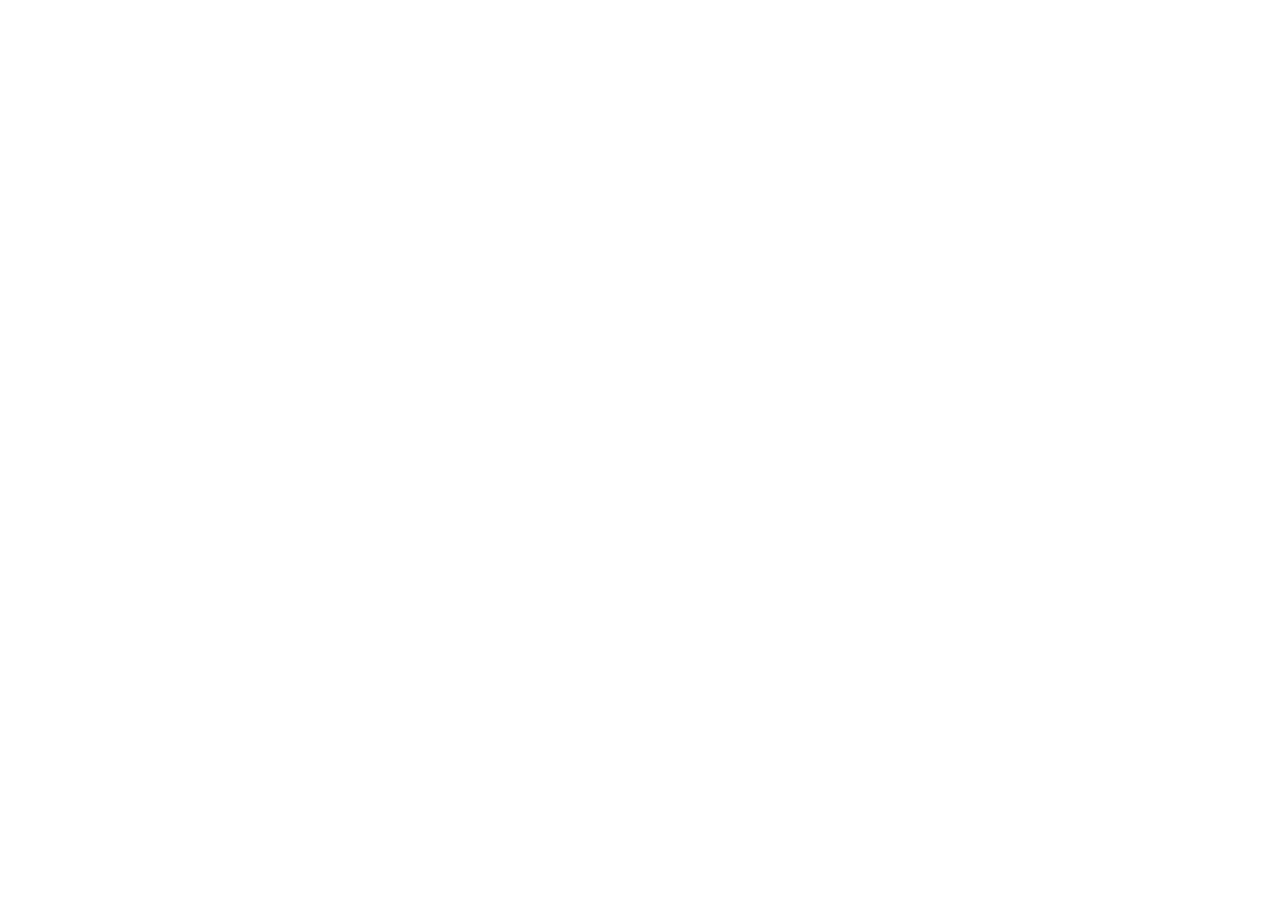
==== index.html @ 2a1e7d58 "Initial commit" ====
<!DOCTYPE html>
<html lang="en">
<head>
    <meta charset="UTF-8">
    <meta name="viewport" content="width=device-width, initial-scale=1.0">
    <title>Document</title>
</head>
<body>
    
</body>
</html>
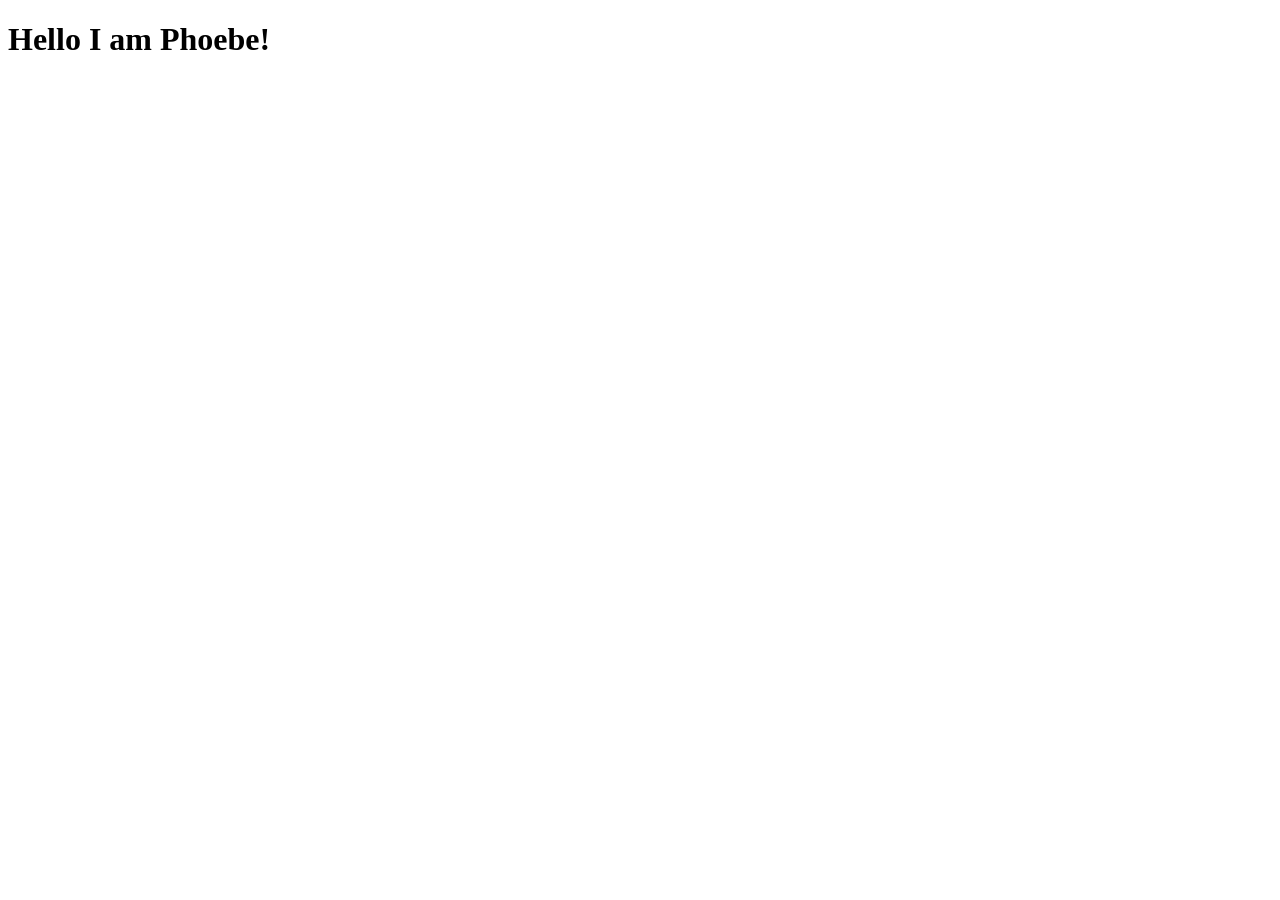
==== commit 692441bc: "Update index.html" ====
--- a/index.html
+++ b/index.html
@@ -6,6 +6,6 @@
     <title>Document</title>
 </head>
 <body>
-    
+    <h1>Hello I am Phoebe!</h1>
 </body>
 </html>
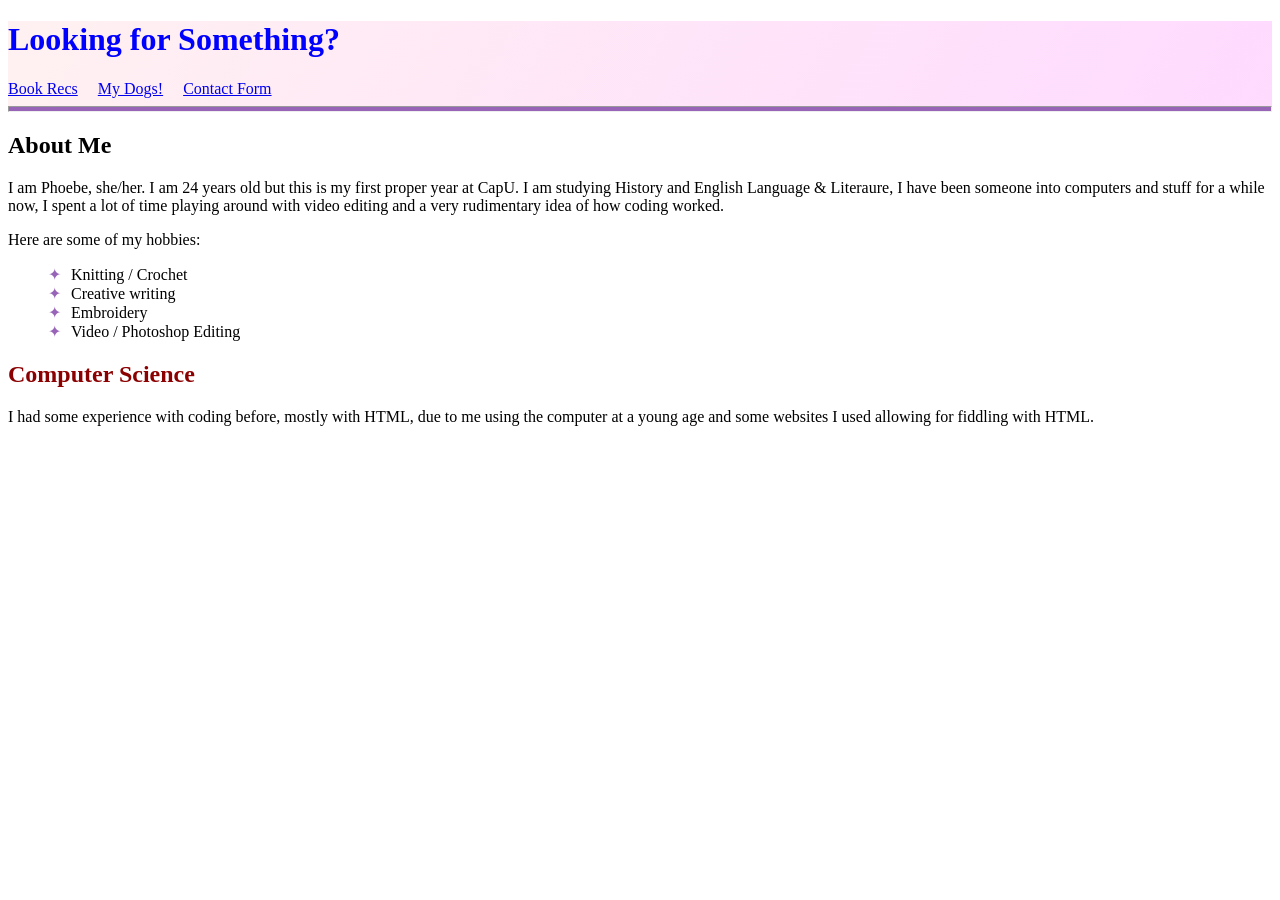
==== commit 624a8eed: "Added everything and included some content I have not been keeping up with this... But i changed eve" ====
--- a/index.html
+++ b/index.html
@@ -3,9 +3,36 @@
 <head>
     <meta charset="UTF-8">
     <meta name="viewport" content="width=device-width, initial-scale=1.0">
-    <title>Document</title>
+    <link rel="stylesheet" href="style.css">
+    <title>Index</title>
 </head>
 <body>
-    <h1>Hello I am Phoebe!</h1>
+    <header>
+  <h1>Looking for Something?</h1> 
+  <nav>
+  <a href="book rec.html">Book Recs</a>
+  <a href="doggies.html">My Dogs!</a>
+  <a href="contact.html">Contact Form</a>
+  </nav>
+  <hr>
+  </header>
+  <main>
+  <h2>About Me</h2>
+  <p>I am Phoebe, she/her. I am 24 years old but this is my first proper year at CapU. I am studying History and English Language & Literaure,
+    I have been someone into computers and stuff for a while now, I spent a lot of time playing around with video editing and a very rudimentary 
+    idea of how coding worked. 
+  </p>
+  <p>Here are some of my hobbies:</p>
+  <ul class="hobbies">
+    <li>Knitting / Crochet</li>
+    <li>Creative writing</li>
+    <li>Embroidery</li>
+    <li>Video / Photoshop Editing</li></ul>
+    <h2 class="second">Computer Science</h2>
+    <p>I had some experience with coding before, mostly with HTML, due to me using the computer at a young age and some websites I used allowing for
+        fiddling with HTML.
+    </p>
+    </main>
+    <script src="script.js"></script>
 </body>
 </html>
--- a/style.css
+++ b/style.css
@@ -0,0 +1,47 @@
+h1{
+    color: blue;
+}
+.second{
+    color: darkred;
+}
+img{
+    width: 500px; 
+    padding-top: 5px; 
+    padding-bottom: 5px;
+}
+.banner{
+    width: 1300px;
+    padding-top: 5px; 
+    padding-bottom: 5px;
+}
+.book{
+    width:250px;
+}
+header{
+    background: linear-gradient(120deg, #fff1f1, #fedaff)
+}
+nav a{
+    margin-right:16px;
+}
+hr {
+    background-color: #9864b8; 
+    height: 4px;
+}
+.hobbies{
+    list-style:none;
+}
+.hobbies li::before {
+    content: "✦";
+    margin-right: 10px;
+    color:#9864b8;
+}
+div{
+    background-color:#fff;
+}
+.book1{
+    display:flex;
+    width:max-content;
+    margin:10px;
+    padding:5px;
+
+}
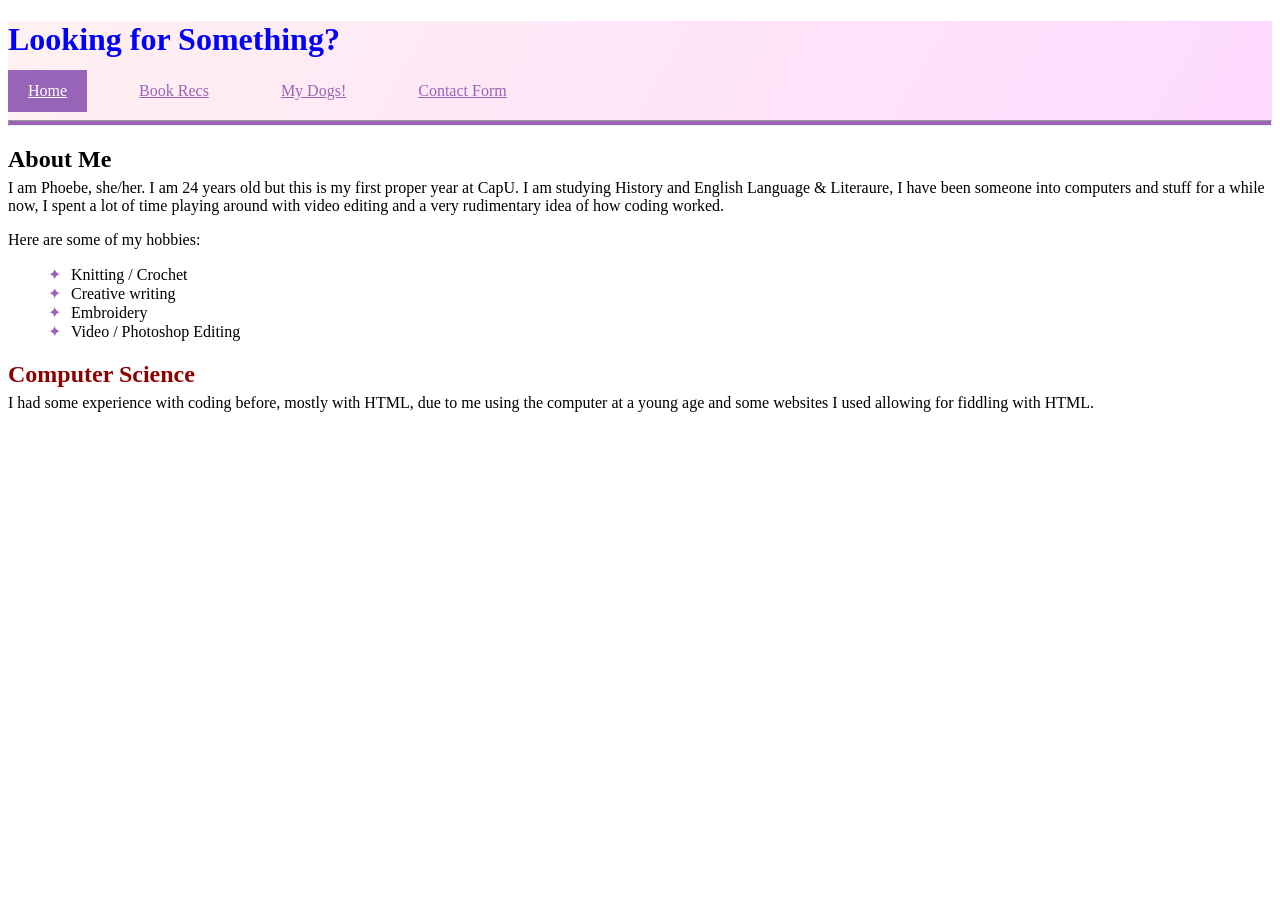
==== commit 72ea744e: "FIxed up stuff and added more to the book recs I did a lot of stuff here sorry" ====
--- a/index.html
+++ b/index.html
@@ -9,10 +9,13 @@
 <body>
     <header>
   <h1>Looking for Something?</h1> 
-  <nav>
-  <a href="book rec.html">Book Recs</a>
-  <a href="doggies.html">My Dogs!</a>
-  <a href="contact.html">Contact Form</a>
+  <nav class="nav a">
+    <ul>
+    <li><a href="index.html" class="active";>Home</a></li>
+    <li><a class="nav-link" href="book rec.html">Book Recs</a></li>
+    <li><a class="nav-link" href="doggies.html">My Dogs!</a></li>
+    <li><a class="nav-link" href="contact.html">Contact Form</a></li>
+  </ul>
   </nav>
   <hr>
   </header>
--- a/style.css
+++ b/style.css
@@ -4,10 +4,18 @@
 .second{
     color: darkred;
 }
+h2{
+    margin-bottom:-10px;
+}
+.author{
+    margin-left:30px;
+    color:crimson;
+}
 img{
     width: 500px; 
     padding-top: 5px; 
     padding-bottom: 5px;
+    padding-right:5px;
 }
 .banner{
     width: 1300px;
@@ -20,8 +28,22 @@
 header{
     background: linear-gradient(120deg, #fff1f1, #fedaff)
 }
+nav ul{
+    display:flex;
+    gap:16px;
+    list-style:none;
+    padding:0;
+    margin:0;
+}
 nav a{
     margin-right:16px;
+    margin-top:-10px;
+    display:block;
+    padding: 12px 20px;
+}
+nav a:hover, .active{
+    background-color: #9864b8;
+    color: #fff;
 }
 hr {
     background-color: #9864b8; 
@@ -40,8 +62,26 @@
 }
 .book1{
     display:flex;
-    width:max-content;
-    margin:10px;
-    padding:5px;
+    gap:12px;
 
+}
+.info{
+    padding-right:20px;
+}
+blockquote{
+    border-left: 2px solid #00000086;
+    padding: 10px;
+}
+p{
+    font-family:'Times New Roman', Times, serif;
+}
+.cite{
+    margin-left:50px;
+    margin-top:-10px;
+}
+a{
+    color:#c15372
+}
+.nav-link{
+    color:#9864b8
 }
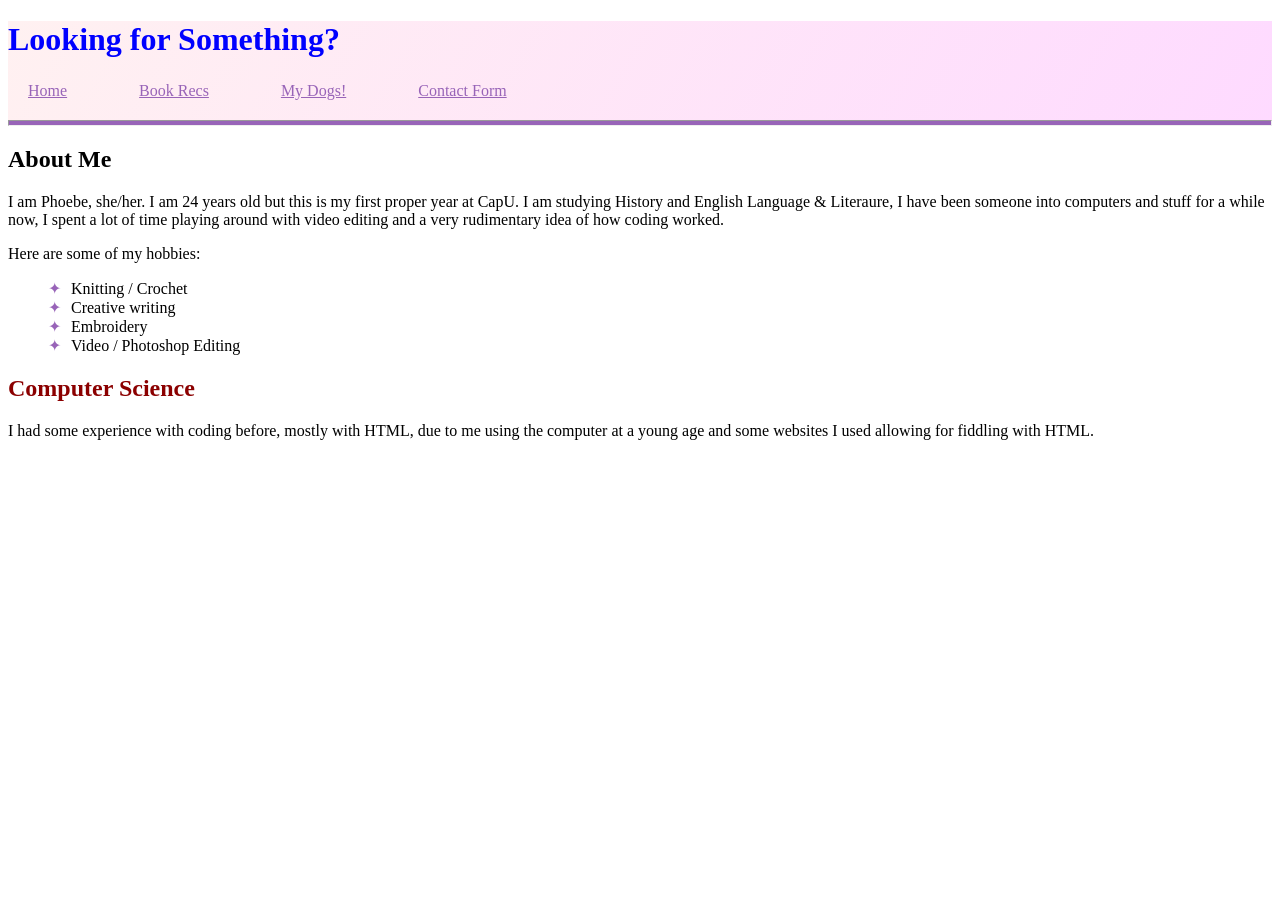
==== commit 640a381c: "Added doggies page and finished" ====
--- a/index.html
+++ b/index.html
@@ -11,7 +11,7 @@
   <h1>Looking for Something?</h1> 
   <nav class="nav a">
     <ul>
-    <li><a href="index.html" class="active";>Home</a></li>
+    <li><a class="nav-link" href="index.html" class="active";>Home</a></li>
     <li><a class="nav-link" href="book rec.html">Book Recs</a></li>
     <li><a class="nav-link" href="doggies.html">My Dogs!</a></li>
     <li><a class="nav-link" href="contact.html">Contact Form</a></li>
--- a/style.css
+++ b/style.css
@@ -4,8 +4,10 @@
 .second{
     color: darkred;
 }
-h2{
+h2.form-title{
     margin-bottom:-10px;
+    margin-top:-5px;
+    padding:2px;
 }
 .author{
     margin-left:30px;
@@ -24,6 +26,11 @@
 }
 .book{
     width:250px;
+}
+.pdog{
+    width:500px;
+    height:auto;
+    margin-bottom:-20px;
 }
 header{
     background: linear-gradient(120deg, #fff1f1, #fedaff)
@@ -84,4 +91,60 @@
 }
 .nav-link{
     color:#9864b8
-}+}
+.message-board{
+    max-width:auto;
+    display:grid;
+    background: #f4e6e6;
+    padding:5px;
+    gap:16px;
+}
+.message-board label{
+    font-weight:600;
+    font-family:'Trebuchet MS', 'Lucida Sans Unicode', 'Lucida Grande', 'Lucida Sans', Arial, sans-serif;
+}
+.message-board input{
+    padding:12px 14px;
+    border: 1px solid #c61e1e;
+    font-size:1rem;
+}
+.message-board input:focus {
+    border-color:#663188;
+    outline:none;
+    box-shadow:0 0 0 3px #961ec662;
+}
+b.required{
+    color:#c61e1e;
+    font-size: 1rem;
+}
+button {
+    background:#9864b8;
+    color:#fff;
+    padding: 12px 20px;
+    font-weight:600;
+    cursor:pointer;
+}
+button:hover{
+    background:#67437d;
+}
+.tbooks{
+    width:100%;
+    border-collapse: collapse;
+    overflow:hidden;
+}
+.tbooks th, .tbooks td{
+    padding:10px 15px;
+    text-align:left;
+}
+.tbooks thead{
+    background:#663188;
+    color:#fff;
+}
+.tbooks tbody tr:nth-child(even) {
+    background:#f4e6e6;
+}
+div.ddog{
+    display:flex;
+    gap:16px;
+    justify-items: auto;
+}
